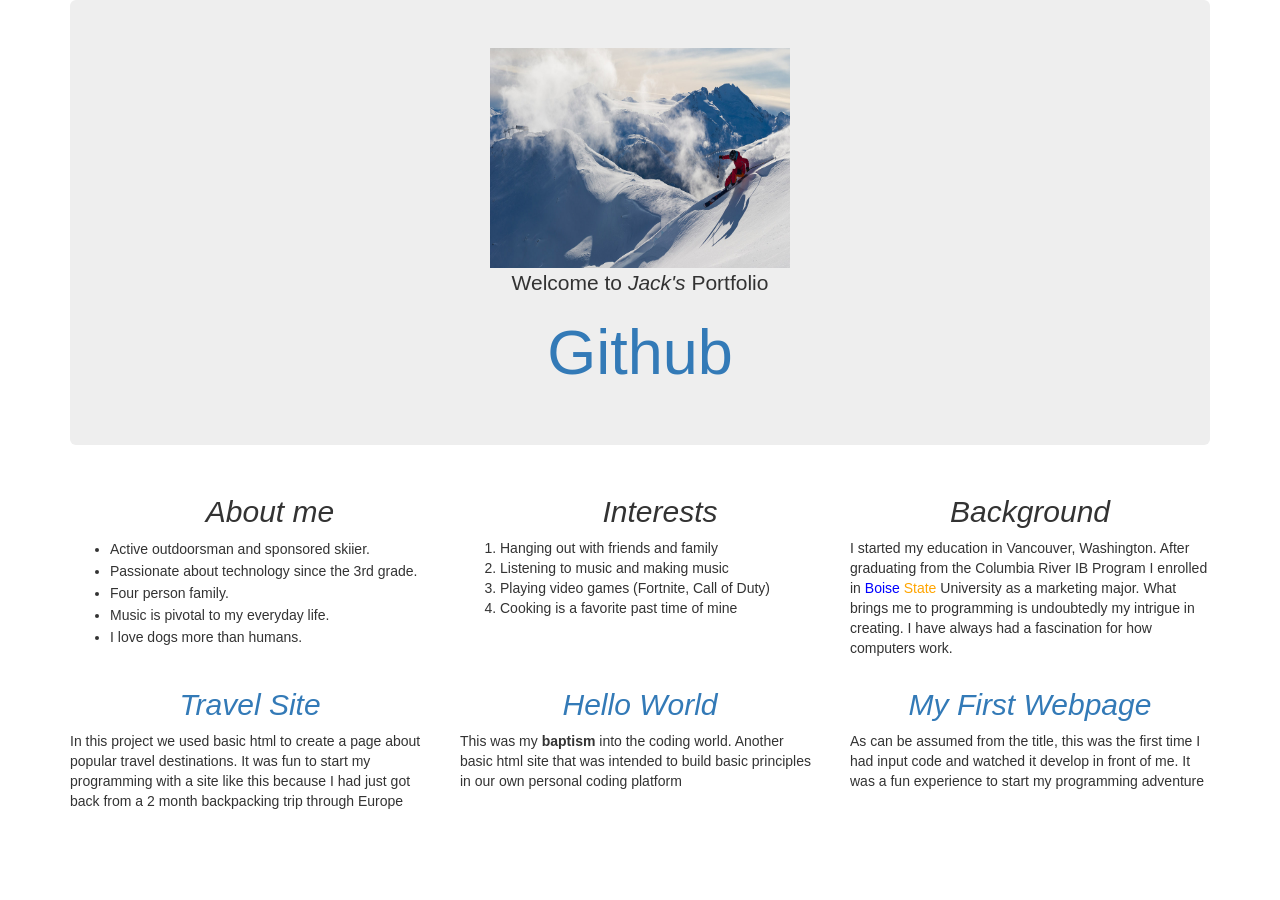
==== index.html @ eec89fc0 "add README" ====
<!DOCTYPE html>
  <html>
    <head>
      <link href="css/bootstrap.css" rel="stylesheet" type="text/css" media="all">
      <link href="css/styles.css" rel="stylesheet" type="text/css" media="all">
      <title>Portfolio</title>
    </head>

    <body>
      <div class="container">
        <div class="jumbotron">
          <img id="avi" src="img/whistler-skiing-winter.jpg">
      <p>Welcome to <em>Jack's</em> Portfolio</p>
        <h1><a href="http://www.github.com/sackjantel">Github</a>
        </h1>
      </div>
        <div class="row">
          <div class="col-md-4">
            <ul class="about">
              <h2>About me</h2>
              <li>Active outdoorsman and sponsored skiier.</li>
              <li>Passionate about technology since the 3rd grade.</li>
              <li>Four person family.</li>
              <li>Music is pivotal to my everyday life.</li>
              <li>I love dogs more than humans.</li>
            </ul>
          </div>
          <div class="col-md-4">
            <ol>
              <h2>Interests</h2>
              <li>Hanging out with friends and family</li>
              <li>Listening to music and making music</li>
              <li>Playing video games (Fortnite, Call of Duty)</li>
              <li>Cooking is a favorite past time of mine</li>
            </ol>
          </div>
          <div class="col-md-4">
            <h2>Background</h2>
            <p> I started my education in Vancouver, Washington. After graduating from the Columbia River IB Program I enrolled in <span style="color: blue;">Boise</span> <span style="color: orange;">State</span> University as a marketing major. What brings me to programming is undoubtedly my intrigue in creating. I have always had a fascination for how computers work.
            </p>
          </div>
        </div>
        <div class="row">
          <div class="col-md-4">
            <h2><a href="https://github.com/sackjantel/travel-site">Travel Site</a></h2>
            <p>In this project we used basic html to create a page about popular travel destinations. It was fun to start my programming with a site like this because I had just got back from a 2 month backpacking trip through Europe</p>
          </div>
          <div class="col-md-4">
            <h2><a href="https://github.com/sackjantel/hello-world">Hello World</a></h2>
            <p>This was my <strong>baptism</strong> into the coding world. Another basic html site that was intended to build basic principles in our own personal coding platform</p>
          </div><div class="col-md-4">
            <h2><a href="https://github.com/sackjantel/my-first-webpage/blob/master/my-first-webpage.html">My First Webpage</a></h2>
            <p>As can be assumed from the title, this was the first time I had input code and watched it develop in front of me. It was a fun experience to start my programming adventure</p>
          </div>
        </div>
      </div>
    </body>
  </html>
---- css/styles.css ----
h2{
  font-style: italic;
  text-align: center;
}

p{
  font-family: sans-serif;
}

ul{
  font-size: 14px;
  line-height: 22px
}

.panel-heading{
  text-align: center
}

h2{
  text-align: center;
}

.jumbotron {
  text-align: center;
}

#avi {
  width: 300px;
  height: 220px;
}

.about li {
  font-size: : 12px;
}
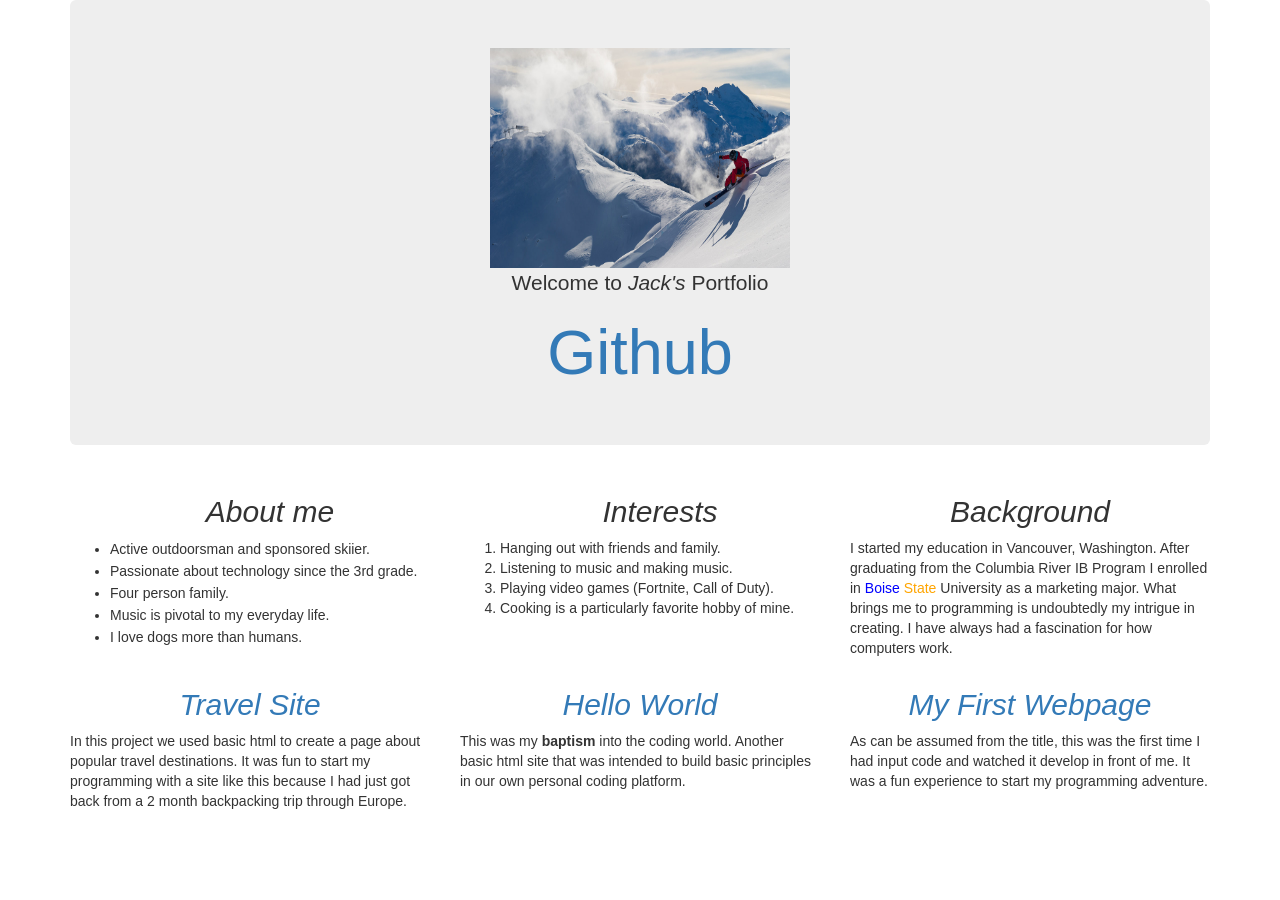
==== commit 96ba2661: "Merge https://github.com/sackjantel/Review" ====
--- a/index.html
+++ b/index.html
@@ -28,10 +28,10 @@
           <div class="col-md-4">
             <ol>
               <h2>Interests</h2>
-              <li>Hanging out with friends and family</li>
-              <li>Listening to music and making music</li>
-              <li>Playing video games (Fortnite, Call of Duty)</li>
-              <li>Cooking is a favorite past time of mine</li>
+              <li>Hanging out with friends and family.</li>
+              <li>Listening to music and making music.</li>
+              <li>Playing video games (Fortnite, Call of Duty).</li>
+              <li>Cooking is a particularly favorite hobby of mine.</li>
             </ol>
           </div>
           <div class="col-md-4">
@@ -43,14 +43,14 @@
         <div class="row">
           <div class="col-md-4">
             <h2><a href="https://github.com/sackjantel/travel-site">Travel Site</a></h2>
-            <p>In this project we used basic html to create a page about popular travel destinations. It was fun to start my programming with a site like this because I had just got back from a 2 month backpacking trip through Europe</p>
+            <p>In this project we used basic html to create a page about popular travel destinations. It was fun to start my programming with a site like this because I had just got back from a 2 month backpacking trip through Europe.</p>
           </div>
           <div class="col-md-4">
             <h2><a href="https://github.com/sackjantel/hello-world">Hello World</a></h2>
-            <p>This was my <strong>baptism</strong> into the coding world. Another basic html site that was intended to build basic principles in our own personal coding platform</p>
+            <p>This was my <strong>baptism</strong> into the coding world. Another basic html site that was intended to build basic principles in our own personal coding platform.</p>
           </div><div class="col-md-4">
             <h2><a href="https://github.com/sackjantel/my-first-webpage/blob/master/my-first-webpage.html">My First Webpage</a></h2>
-            <p>As can be assumed from the title, this was the first time I had input code and watched it develop in front of me. It was a fun experience to start my programming adventure</p>
+            <p>As can be assumed from the title, this was the first time I had input code and watched it develop in front of me. It was a fun experience to start my programming adventure.</p>
           </div>
         </div>
       </div>
